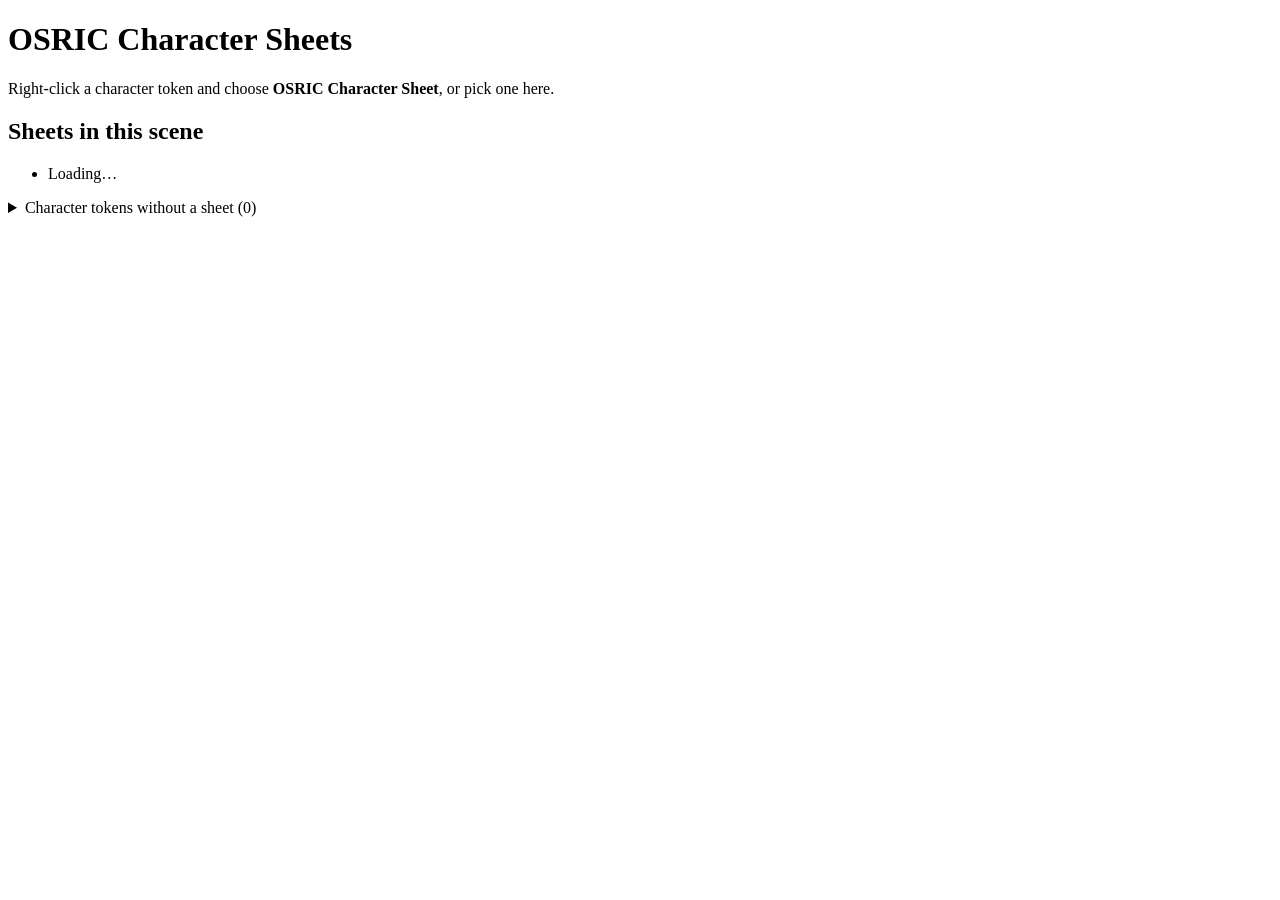
==== popover.html @ 66ba67f9 "Add files via upload" ====
<!doctype html>
<html lang="en">
<head>
<meta charset="utf-8">
<meta name="viewport" content="width=device-width, initial-scale=1">
<title>OSRIC Character Sheets</title>
<script>
  window.__obrMessages = [];
  window.addEventListener("message", function (e) {
    if (e && e.data && e.data.id === "OBR_READY") window.__obrMessages.push({ data: e.data, origin: e.origin });
  });
</script>
<link rel="stylesheet" href="css/popover.css">
<script type="module" src="js/popover.js"></script>
</head>
<body>
<header>
  <h1>OSRIC Character Sheets</h1>
  <p class="hint">Right-click a character token and choose <b>OSRIC Character Sheet</b>, or pick one here.</p>
</header>
<div id="selected"></div>
<section>
  <h2>Sheets in this scene</h2>
  <ul id="withSheet" class="list"><li class="empty">Loading…</li></ul>
</section>
<details id="othersBox">
  <summary>Character tokens without a sheet (<span id="otherCount">0</span>)</summary>
  <ul id="withoutSheet" class="list"></ul>
</details>
<p class="foot" id="foot"></p>
</body>
</html>
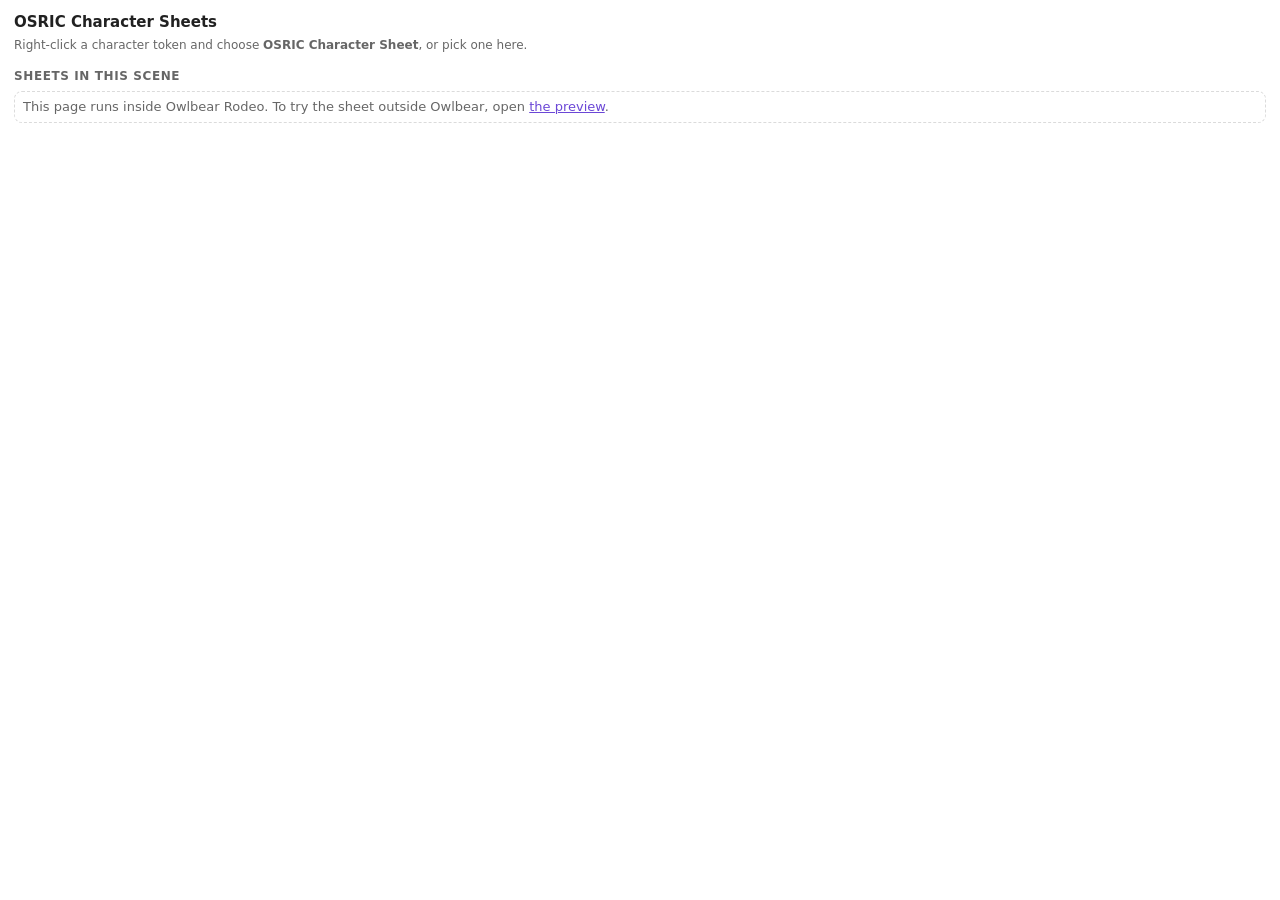
==== commit fb4f7ded: "Add files via upload" ====
--- a/popover.html
+++ b/popover.html
@@ -7,11 +7,11 @@
 <script>
   window.__obrMessages = [];
   window.addEventListener("message", function (e) {
-    if (e && e.data && e.data.id === "OBR_READY") window.__obrMessages.push({ data: e.data, origin: e.origin });
+    if (e && e.isTrusted && e.data && e.data.id === "OBR_READY") window.__obrMessages.push({ data: e.data, origin: e.origin });
   });
 </script>
-<link rel="stylesheet" href="css/popover.css">
-<script type="module" src="js/popover.js"></script>
+<link rel="stylesheet" href="css/popover.css?v=1.0.2">
+<script type="module" src="js/popover.js?v=1.0.2"></script>
 </head>
 <body>
 <header>
--- a/css/popover.css
+++ b/css/popover.css
@@ -0,0 +1,51 @@
+:root {
+  --obr-primary: #bb99ff;
+  --obr-bg: #1e2231;
+  --obr-paper: #2b2f40;
+  --obr-text: #ffffff;
+  --obr-text2: rgba(255, 255, 255, 0.7);
+  --line: rgba(255, 255, 255, 0.16);
+  color-scheme: dark;
+}
+:root[data-theme="light"] {
+  --obr-primary: #6b47d6;
+  --obr-bg: #eceef4;
+  --obr-paper: #ffffff;
+  --obr-text: rgba(0, 0, 0, 0.87);
+  --obr-text2: rgba(0, 0, 0, 0.6);
+  --line: rgba(0, 0, 0, 0.14);
+  color-scheme: light;
+}
+* { box-sizing: border-box; }
+html, body { margin: 0; }
+body {
+  padding: 12px 14px 14px;
+  background: transparent;
+  color: var(--obr-text);
+  font: 13px/1.4 system-ui, -apple-system, "Segoe UI", Roboto, sans-serif;
+}
+h1 { font-size: 15px; margin: 0 0 4px; }
+h2 { font-size: 12px; margin: 14px 0 6px; text-transform: uppercase; letter-spacing: 0.05em; color: var(--obr-text2); }
+.hint, .foot { margin: 0; color: var(--obr-text2); font-size: 12px; }
+.foot { margin-top: 14px; }
+a { color: var(--obr-primary); }
+button {
+  font: inherit;
+  color: inherit;
+  background: transparent;
+  border: 1px solid var(--line);
+  border-radius: 6px;
+  padding: 3px 10px;
+  min-height: 28px;
+  cursor: pointer;
+}
+button:hover { background: rgba(127, 127, 127, 0.18); }
+button.primary { width: 100%; margin-top: 10px; background: var(--obr-primary); color: #111111; border-color: transparent; font-weight: 600; }
+.list { list-style: none; margin: 0; padding: 0; display: flex; flex-direction: column; gap: 4px; }
+.list li { display: flex; align-items: center; gap: 8px; padding: 6px 8px; border: 1px solid var(--line); border-radius: 8px; }
+.list li.empty { border-style: dashed; color: var(--obr-text2); display: block; }
+.txt { flex: 1; min-width: 0; display: flex; flex-direction: column; }
+.name { font-weight: 600; white-space: nowrap; overflow: hidden; text-overflow: ellipsis; }
+.sub { font-size: 11px; color: var(--obr-text2); white-space: nowrap; overflow: hidden; text-overflow: ellipsis; }
+details { margin-top: 12px; }
+summary { cursor: pointer; color: var(--obr-text2); font-size: 12px; margin-bottom: 6px; }
